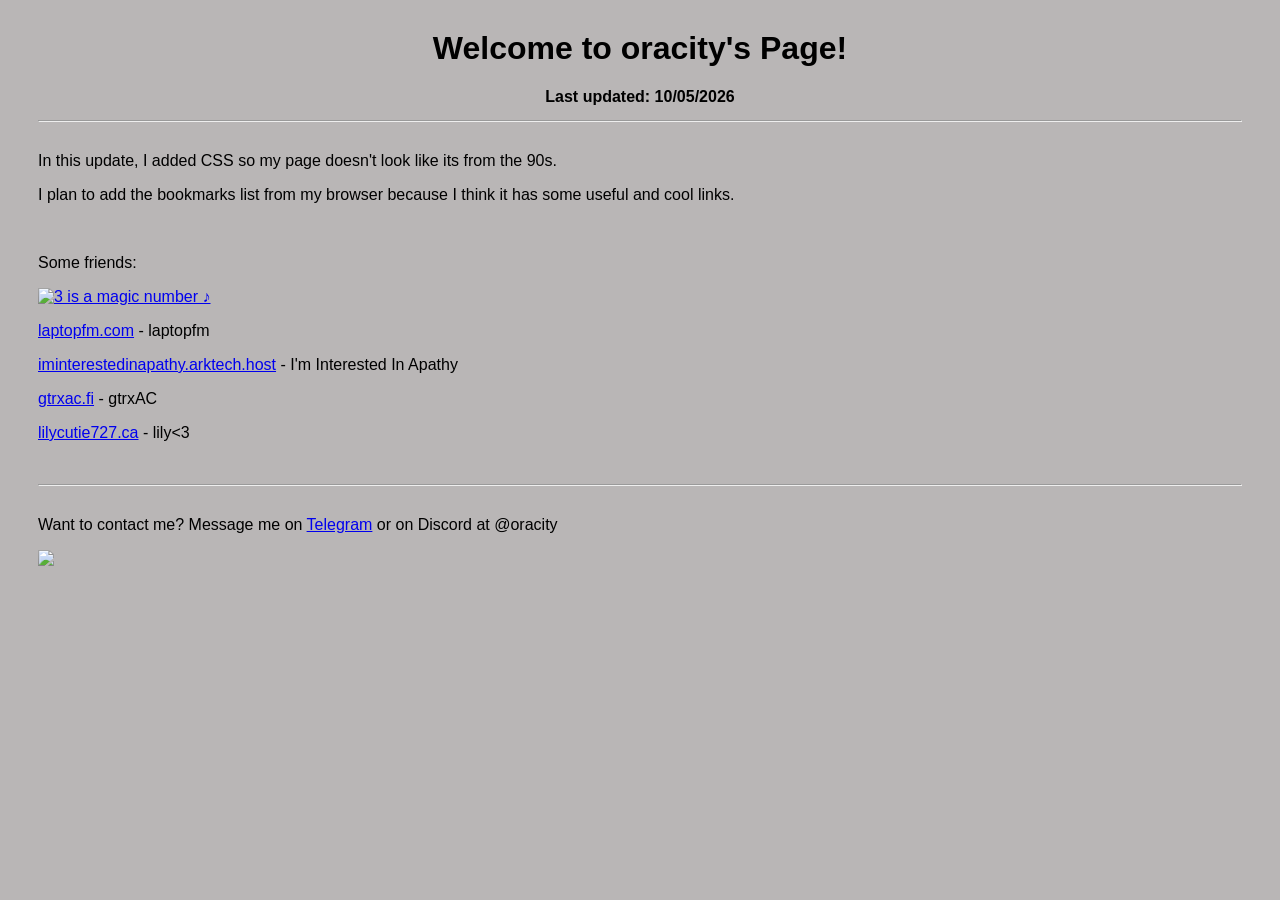
==== index.html @ 239470bd "link ordering" ====
<!DOCTYPE html>
<html lang="en">

<head>
    <meta name="viewport" content="width=device-width, initial-scale=1.0">
    <meta charset="UTF-8">
    <meta name="description" content="A useless website to show stuff">
    <meta name="keywords" content="website, project, fun, useless, blog, tech">
    <meta name="author" content="oracity">
    <title>oracity's Page!</title>
    <link rel="stylesheet" href="style.css">
</head>

<body>
    <header>
        <h1>Welcome to oracity's Page!</h1>
        <h2 id="last-updated">Last updated: 10/05/2026</h2>
        <hr>
    </header>

    <main>
        <p>In this update, I added CSS so my page doesn't look like its from the 90s.</p>
        <p>I plan to add the bookmarks list from my browser because I think it has some useful and cool links.</p><br>
        <p>Some friends:</p>
        <a href="https://hutch3g.eu/"><img src="http://hutch3g.eu/img/Hutch3G.gif" title="3 is a magic number ♪"
                width="88"></a>
        <p><a href="https://laptopfm.com">laptopfm.com</a> - laptopfm</p>
        <p><a href="https://iminterestedinapathy.arktech.host/">iminterestedinapathy.arktech.host</a> - I'm Interested
            In Apathy</p>
        <p><a href="https://gtrxac.fi">gtrxac.fi</a> - gtrxAC</p>
        <p><a href="https://lilycutie727.ca">lilycutie727.ca</a> - lily&lt;3</p>


        <br>
        <hr>
    </main>
    <footer>
        <p>Want to contact me? Message me on <a href="https://t.me/oracity0" target="_blank">Telegram</a> or on Discord
            at @oracity</p>
        <a href="https://librecounter.org/referer/show" target="_blank">
            <img src="https://librecounter.org/oldStyle.svg" referrerPolicy="unsafe-url" />
        </a>
    </footer>
</body>

</html>
---- style.css ----
h1 {
    font-family: 'papyrus', cursive, sans-serif;
    text-align: center;
}

h2 {
    font-size: 1em;
    text-align: center;
}

main, footer {
    font-family: 'helvetica', sans-serif;
    margin: 30px;
}

header {
    margin: 30px;
}

#last-updated {
    font-family: 'helvetica', sans-serif;
}

body {
    background-color: #b9b6b6;
}
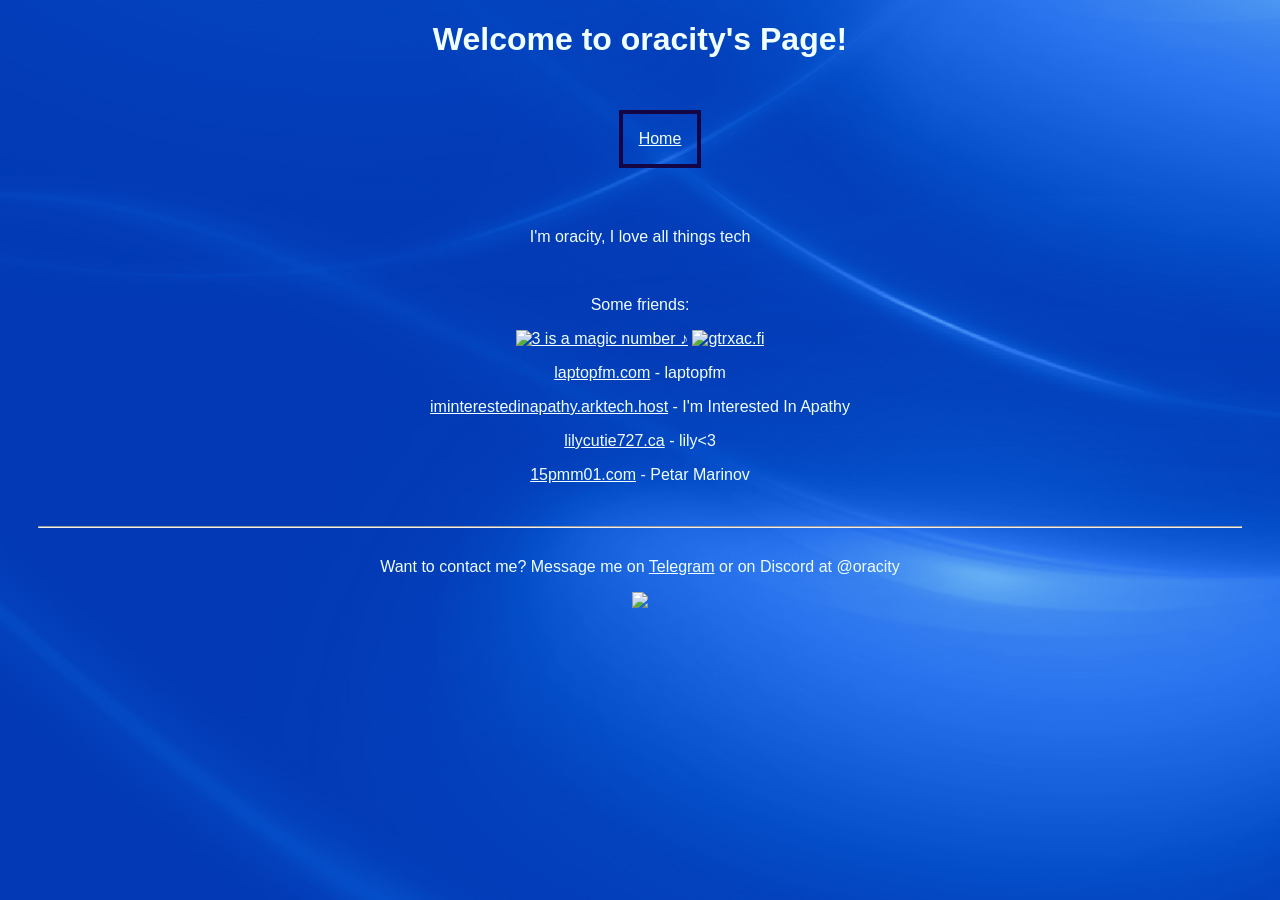
==== commit bc49ab39: "style changes" ====
--- a/index.html
+++ b/index.html
@@ -12,23 +12,27 @@
 </head>
 
 <body>
-    <header>
+    <div class="header">
         <h1>Welcome to oracity's Page!</h1>
-        <h2 id="last-updated">Last updated: 10/05/2026</h2>
-        <hr>
-    </header>
+        <nav class="menubar">
+            <ul>
+                <li><a href="index.html">Home</a></li>
+            </ul>
+        </nav>
+    </div>
 
     <main>
-        <p>In this update, I added CSS so my page doesn't look like its from the 90s.</p>
-        <p>I plan to add the bookmarks list from my browser because I think it has some useful and cool links.</p><br>
+        <p>I'm oracity, I love all things tech</p>
+        <br>
         <p>Some friends:</p>
         <a href="https://hutch3g.eu/"><img src="http://hutch3g.eu/img/Hutch3G.gif" title="3 is a magic number ♪"
                 width="88"></a>
+        <a href="http://gtrxac.fi/"><img src="http://gtrxac.fi/button.png" alt="gtrxac.fi" width="88"></a>
         <p><a href="https://laptopfm.com">laptopfm.com</a> - laptopfm</p>
         <p><a href="https://iminterestedinapathy.arktech.host/">iminterestedinapathy.arktech.host</a> - I'm Interested
             In Apathy</p>
-        <p><a href="https://gtrxac.fi">gtrxac.fi</a> - gtrxAC</p>
         <p><a href="https://lilycutie727.ca">lilycutie727.ca</a> - lily&lt;3</p>
+        <p><a href="https://15pmm01.com">15pmm01.com</a> - Petar Marinov</p>
 
 
         <br>
--- a/style.css
+++ b/style.css
@@ -1,26 +1,51 @@
 h1 {
     font-family: 'papyrus', cursive, sans-serif;
-    text-align: center;
-}
+    text-align: center}
 
-h2 {
-    font-size: 1em;
-    text-align: center;
-}
 
-main, footer {
+
+main,
+footer,
+.menubar li {
     font-family: 'helvetica', sans-serif;
     margin: 30px;
+
 }
 
 header {
     margin: 30px;
 }
 
-#last-updated {
-    font-family: 'helvetica', sans-serif;
+
+body {
+    background-image: url('images/background.jpeg');
+    background-repeat: repeat;
+    color: azure;
+    text-align: center;
 }
 
-body {
-    background-color: #b9b6b6;
+.menubar li {
+    padding: 1em;
+    display: inline-block;
+    /*all the menu bar options are made to be on the same line for functionality*/
+    text-align: center;
+    /*centres the text of each menubar option in its own box*/
+    border: 4px solid #140645;
+    /*adds a border to each option to be able to discern them*/
+    color: black;
+    text-decoration: none;
+}
+
+.menubar {
+    text-align: center;
+    /*centres the menubar as a whole*/
+}
+
+a {
+    color: azure;
+}
+
+.menubar li:hover {
+    background-color: #140645;
+    color: azure;
 }
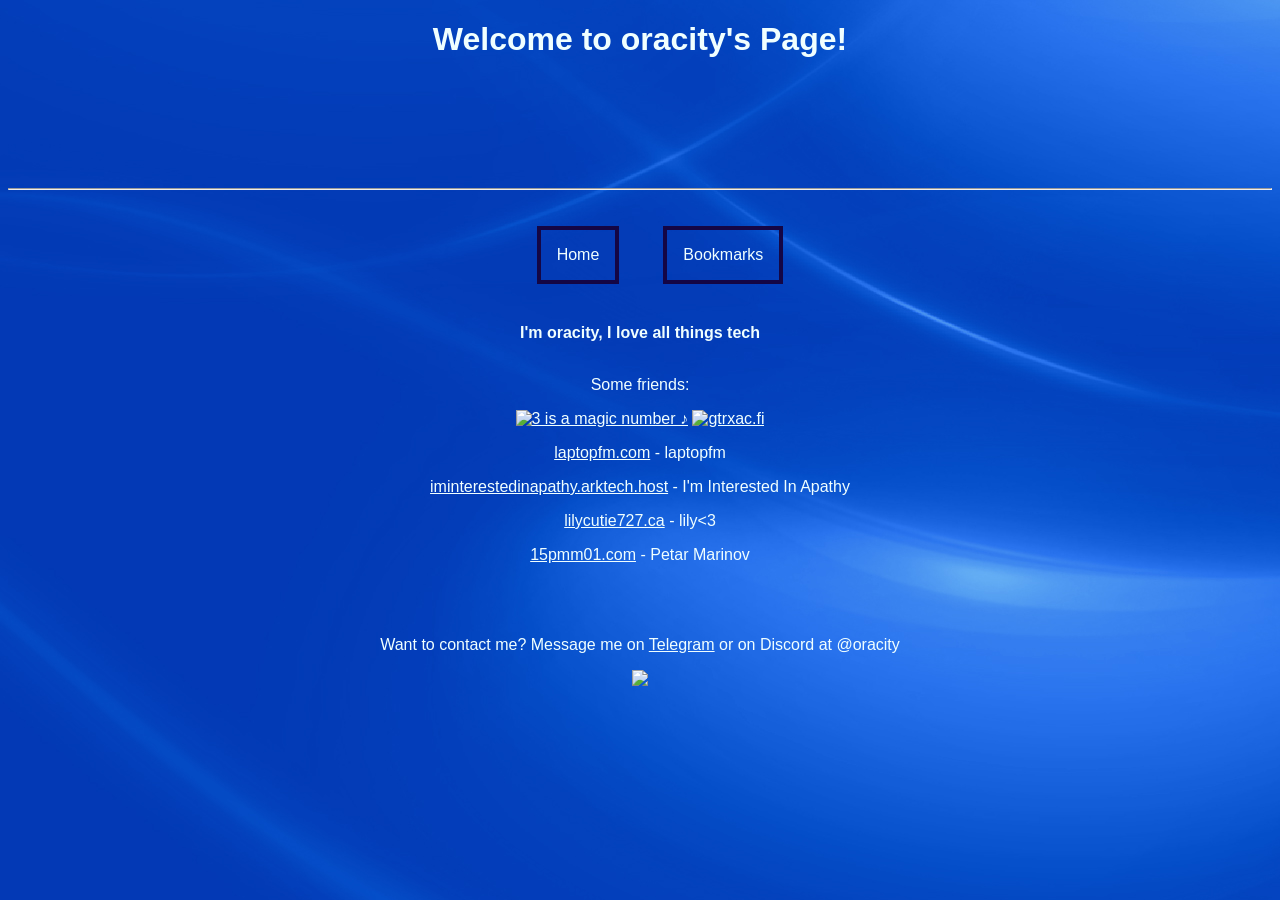
==== commit 5cdc3eff: "added bookmarks page" ====
--- a/index.html
+++ b/index.html
@@ -14,15 +14,25 @@
 <body>
     <div class="header">
         <h1>Welcome to oracity's Page!</h1>
+        <div class="cleanslate w24tz-current-time w24tz-small"
+            style="display: inline-block !important; visibility: hidden !important; min-width:200px !important; min-height:100px !important;">
+            <p><a href="//24timezones.com/Melbourne/time" style="text-decoration: none" class="clock24"
+                    id="tz24-1778483568-c1152-eyJob3VydHlwZSI6IjI0Iiwic2hvd2RhdGUiOiIxIiwic2hvd3NlY29uZHMiOiIwIiwiY29udGFpbmVyX2lkIjoiY2xvY2tfYmxvY2tfY2I2YTAxODE3MGNiNzk4IiwidHlwZSI6ImRiIiwibGFuZyI6ImVuIn0="
+                    title="what time Melbourne" target="_blank" rel="nofollow">Melbourne</a></p>
+            <div id="clock_block_cb6a018170cb798"></div>
+        </div>
+        <script type="text/javascript" src="//w.24timezones.com/l.js" async></script>
+        <hr>
         <nav class="menubar">
             <ul>
                 <li><a href="index.html">Home</a></li>
+                <li><a href="bookmarks.html">Bookmarks</a></li>
             </ul>
         </nav>
     </div>
 
     <main>
-        <p>I'm oracity, I love all things tech</p>
+        <b>I'm oracity, I love all things tech</b><br>
         <br>
         <p>Some friends:</p>
         <a href="https://hutch3g.eu/"><img src="http://hutch3g.eu/img/Hutch3G.gif" title="3 is a magic number ♪"
@@ -35,8 +45,7 @@
         <p><a href="https://15pmm01.com">15pmm01.com</a> - Petar Marinov</p>
 
 
-        <br>
-        <hr>
+        <br><br>
     </main>
     <footer>
         <p>Want to contact me? Message me on <a href="https://t.me/oracity0" target="_blank">Telegram</a> or on Discord
--- a/style.css
+++ b/style.css
@@ -8,7 +8,7 @@
 footer,
 .menubar li {
     font-family: 'helvetica', sans-serif;
-    margin: 30px;
+    margin: 20px;
 
 }
 
@@ -33,7 +33,6 @@
     border: 4px solid #140645;
     /*adds a border to each option to be able to discern them*/
     color: black;
-    text-decoration: none;
 }
 
 .menubar {
@@ -48,4 +47,9 @@
 .menubar li:hover {
     background-color: #140645;
     color: azure;
+}
+
+.menubar li a {
+    text-decoration: none;
+    /*removes the underline from the menubar options for aesthetics*/
 }
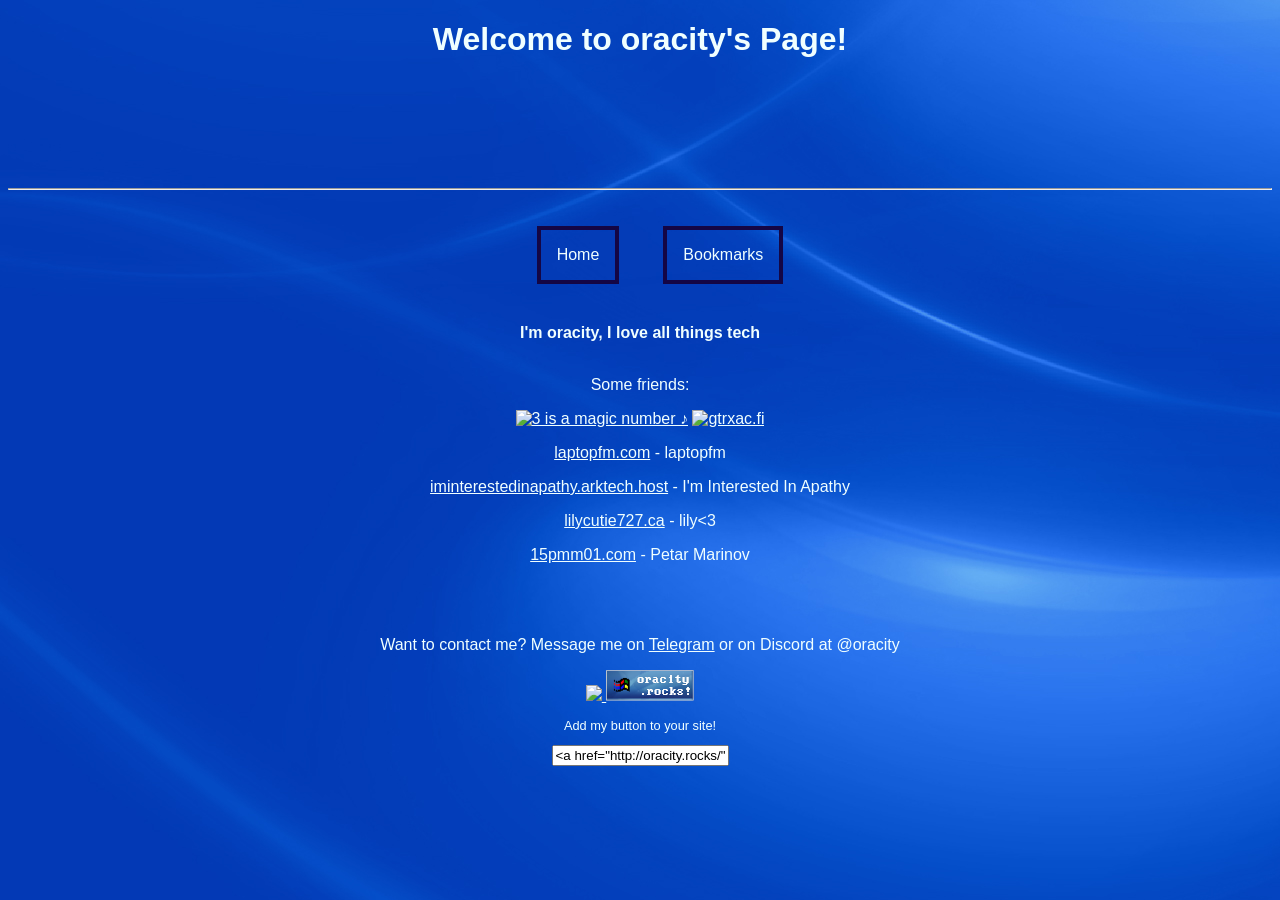
==== commit 9490eee9: "added my custom button" ====
--- a/index.html
+++ b/index.html
@@ -9,6 +9,12 @@
     <meta name="author" content="oracity">
     <title>oracity's Page!</title>
     <link rel="stylesheet" href="style.css">
+    <style>
+        #buttonAdd {
+            font-size: 0.8em;
+        }
+        
+    </style>
 </head>
 
 <body>
@@ -53,6 +59,9 @@
         <a href="https://librecounter.org/referer/show" target="_blank">
             <img src="https://librecounter.org/oldStyle.svg" referrerPolicy="unsafe-url" />
         </a>
+        <a href="https://oracity.rocks"><img src="/images/button.png" title="oracity rocks!" width="88"></a>
+        <p id="buttonAdd">Add my button to your site!</p>
+        <input type="text" readonly="true" value="&lt;a href=&quot;http://oracity.rocks/&quot;&gt;&lt;img src=&quot;http://oracity.rocks/images/button.png&quot; alt=&quot;oracity rocks!&quot; width=&quot;88&quot;&gt;&lt;/a&gt;">
     </footer>
 </body>
 
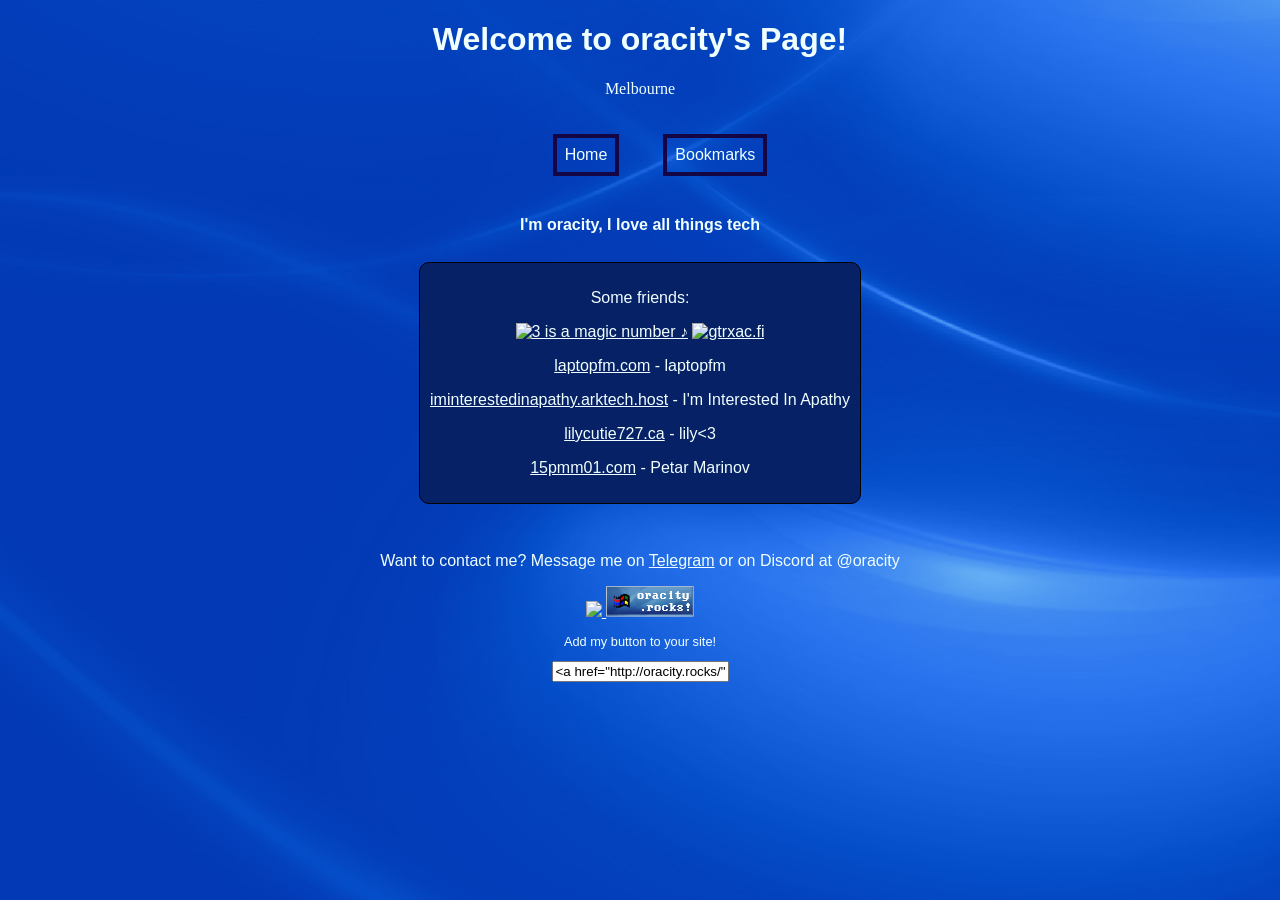
==== commit 8f5499fd: "theme" ====
--- a/index.html
+++ b/index.html
@@ -13,22 +13,31 @@
         #buttonAdd {
             font-size: 0.8em;
         }
-        
+
+        body {
+            background-image: url('images/background.jpeg');
+            background-repeat: repeat;
+        }
+
+        .friends {
+            display: inline-block;
+            margin: 10px;
+            padding: 10px;
+            border: 1px solid black;
+            border-radius: 10px;
+            background-color: rgb(6, 33, 102);
+        }
+
     </style>
 </head>
 
 <body>
     <div class="header">
         <h1>Welcome to oracity's Page!</h1>
-        <div class="cleanslate w24tz-current-time w24tz-small"
-            style="display: inline-block !important; visibility: hidden !important; min-width:200px !important; min-height:100px !important;">
-            <p><a href="//24timezones.com/Melbourne/time" style="text-decoration: none" class="clock24"
-                    id="tz24-1778483568-c1152-eyJob3VydHlwZSI6IjI0Iiwic2hvd2RhdGUiOiIxIiwic2hvd3NlY29uZHMiOiIwIiwiY29udGFpbmVyX2lkIjoiY2xvY2tfYmxvY2tfY2I2YTAxODE3MGNiNzk4IiwidHlwZSI6ImRiIiwibGFuZyI6ImVuIn0="
-                    title="what time Melbourne" target="_blank" rel="nofollow">Melbourne</a></p>
-            <div id="clock_block_cb6a018170cb798"></div>
-        </div>
+        <a href="//24timezones.com/Melbourne/time" style="text-decoration: none" class="clock24"
+            id="tz24-1778585851-c1152-eyJob3VydHlwZSI6MTIsInNob3dkYXRlIjoiMSIsInNob3dzZWNvbmRzIjoiMCIsInNob3d0aW1lem9uZSI6IjEiLCJ0eXBlIjoiZCIsImxhbmciOiJlbiJ9"
+            title="World Time :: Melbourne" target="_blank" rel="nofollow">Melbourne</a>
         <script type="text/javascript" src="//w.24timezones.com/l.js" async></script>
-        <hr>
         <nav class="menubar">
             <ul>
                 <li><a href="index.html">Home</a></li>
@@ -40,15 +49,18 @@
     <main>
         <b>I'm oracity, I love all things tech</b><br>
         <br>
-        <p>Some friends:</p>
-        <a href="https://hutch3g.eu/"><img src="http://hutch3g.eu/img/Hutch3G.gif" title="3 is a magic number ♪"
-                width="88"></a>
-        <a href="http://gtrxac.fi/"><img src="http://gtrxac.fi/button.png" alt="gtrxac.fi" width="88"></a>
-        <p><a href="https://laptopfm.com">laptopfm.com</a> - laptopfm</p>
-        <p><a href="https://iminterestedinapathy.arktech.host/">iminterestedinapathy.arktech.host</a> - I'm Interested
-            In Apathy</p>
-        <p><a href="https://lilycutie727.ca">lilycutie727.ca</a> - lily&lt;3</p>
-        <p><a href="https://15pmm01.com">15pmm01.com</a> - Petar Marinov</p>
+        <div class="friends">
+            <p>Some friends:</p>
+            <a href="https://hutch3g.eu/"><img src="http://hutch3g.eu/img/Hutch3G.gif" title="3 is a magic number ♪"
+                    width="88"></a>
+            <a href="http://gtrxac.fi/"><img src="http://gtrxac.fi/button.png" alt="gtrxac.fi" width="88"></a>
+            <p><a href="https://laptopfm.com">laptopfm.com</a> - laptopfm</p>
+            <p><a href="https://iminterestedinapathy.arktech.host/">iminterestedinapathy.arktech.host</a> - I'm
+                Interested
+                In Apathy</p>
+            <p><a href="https://lilycutie727.ca">lilycutie727.ca</a> - lily&lt;3</p>
+            <p><a href="https://15pmm01.com">15pmm01.com</a> - Petar Marinov</p>
+        </div>
 
 
         <br><br>
@@ -61,7 +73,8 @@
         </a>
         <a href="https://oracity.rocks"><img src="/images/button.png" title="oracity rocks!" width="88"></a>
         <p id="buttonAdd">Add my button to your site!</p>
-        <input type="text" readonly="true" value="&lt;a href=&quot;http://oracity.rocks/&quot;&gt;&lt;img src=&quot;http://oracity.rocks/images/button.png&quot; alt=&quot;oracity rocks!&quot; width=&quot;88&quot;&gt;&lt;/a&gt;">
+        <input type="text" readonly="true"
+            value="&lt;a href=&quot;http://oracity.rocks/&quot;&gt;&lt;img src=&quot;http://oracity.rocks/images/button.png&quot; alt=&quot;oracity rocks!&quot; width=&quot;88&quot;&gt;&lt;/a&gt;">
     </footer>
 </body>
 
--- a/style.css
+++ b/style.css
@@ -18,14 +18,12 @@
 
 
 body {
-    background-image: url('images/background.jpeg');
-    background-repeat: repeat;
     color: azure;
     text-align: center;
 }
 
 .menubar li {
-    padding: 1em;
+    padding: 0.5em;
     display: inline-block;
     /*all the menu bar options are made to be on the same line for functionality*/
     text-align: center;
@@ -46,7 +44,6 @@
 
 .menubar li:hover {
     background-color: #140645;
-    color: azure;
 }
 
 .menubar li a {
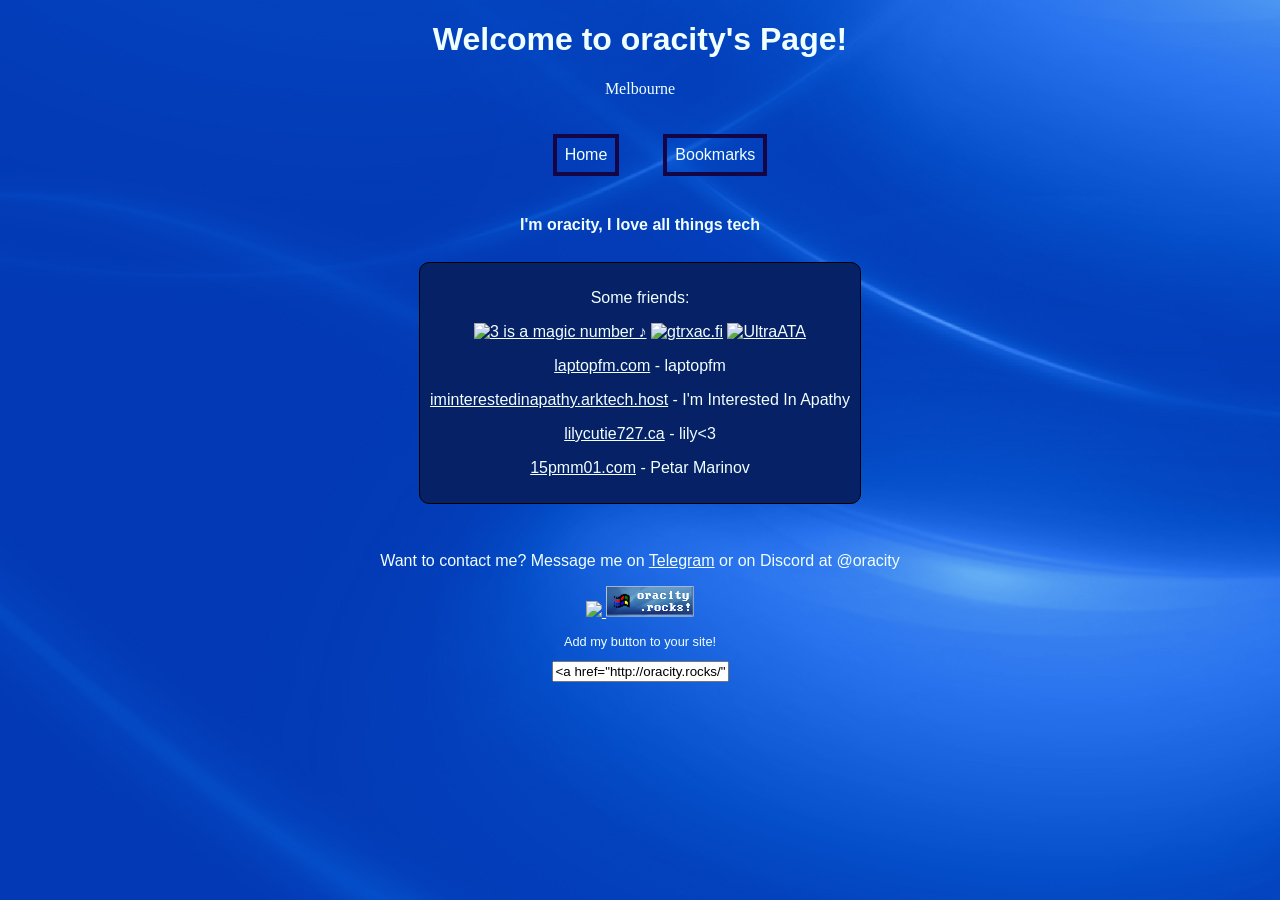
==== commit 386cbf7c: "ultraATA" ====
--- a/index.html
+++ b/index.html
@@ -54,6 +54,7 @@
             <a href="https://hutch3g.eu/"><img src="http://hutch3g.eu/img/Hutch3G.gif" title="3 is a magic number ♪"
                     width="88"></a>
             <a href="http://gtrxac.fi/"><img src="http://gtrxac.fi/button.png" alt="gtrxac.fi" width="88"></a>
+            <a href="http://ultraata.net/"><img src="http://ultraata.net/button.png" alt="UltraATA" width="88" height="31"></a>
             <p><a href="https://laptopfm.com">laptopfm.com</a> - laptopfm</p>
             <p><a href="https://iminterestedinapathy.arktech.host/">iminterestedinapathy.arktech.host</a> - I'm
                 Interested
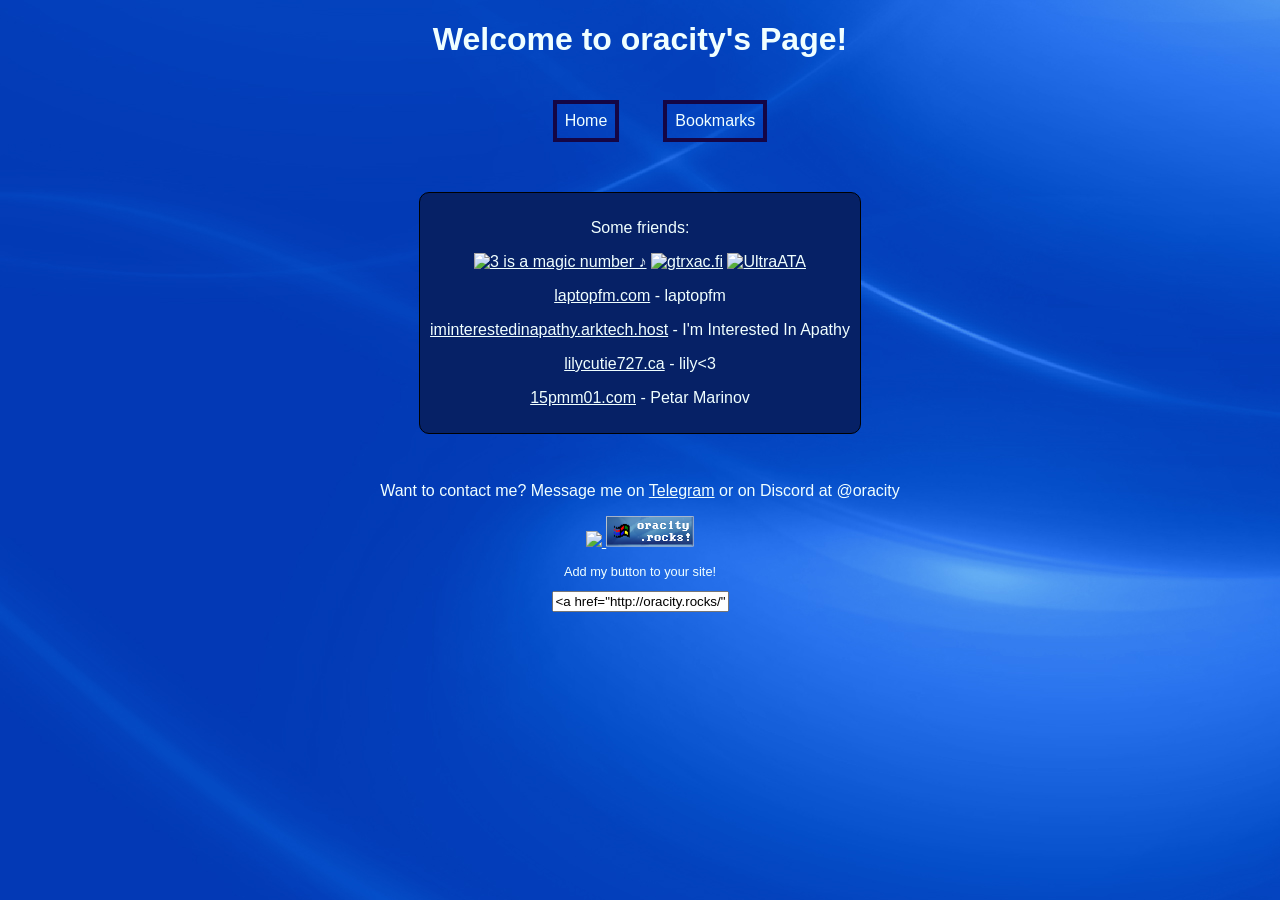
==== commit af696491: "home clean" ====
--- a/index.html
+++ b/index.html
@@ -34,10 +34,6 @@
 <body>
     <div class="header">
         <h1>Welcome to oracity's Page!</h1>
-        <a href="//24timezones.com/Melbourne/time" style="text-decoration: none" class="clock24"
-            id="tz24-1778585851-c1152-eyJob3VydHlwZSI6MTIsInNob3dkYXRlIjoiMSIsInNob3dzZWNvbmRzIjoiMCIsInNob3d0aW1lem9uZSI6IjEiLCJ0eXBlIjoiZCIsImxhbmciOiJlbiJ9"
-            title="World Time :: Melbourne" target="_blank" rel="nofollow">Melbourne</a>
-        <script type="text/javascript" src="//w.24timezones.com/l.js" async></script>
         <nav class="menubar">
             <ul>
                 <li><a href="index.html">Home</a></li>
@@ -47,8 +43,6 @@
     </div>
 
     <main>
-        <b>I'm oracity, I love all things tech</b><br>
-        <br>
         <div class="friends">
             <p>Some friends:</p>
             <a href="https://hutch3g.eu/"><img src="http://hutch3g.eu/img/Hutch3G.gif" title="3 is a magic number ♪"
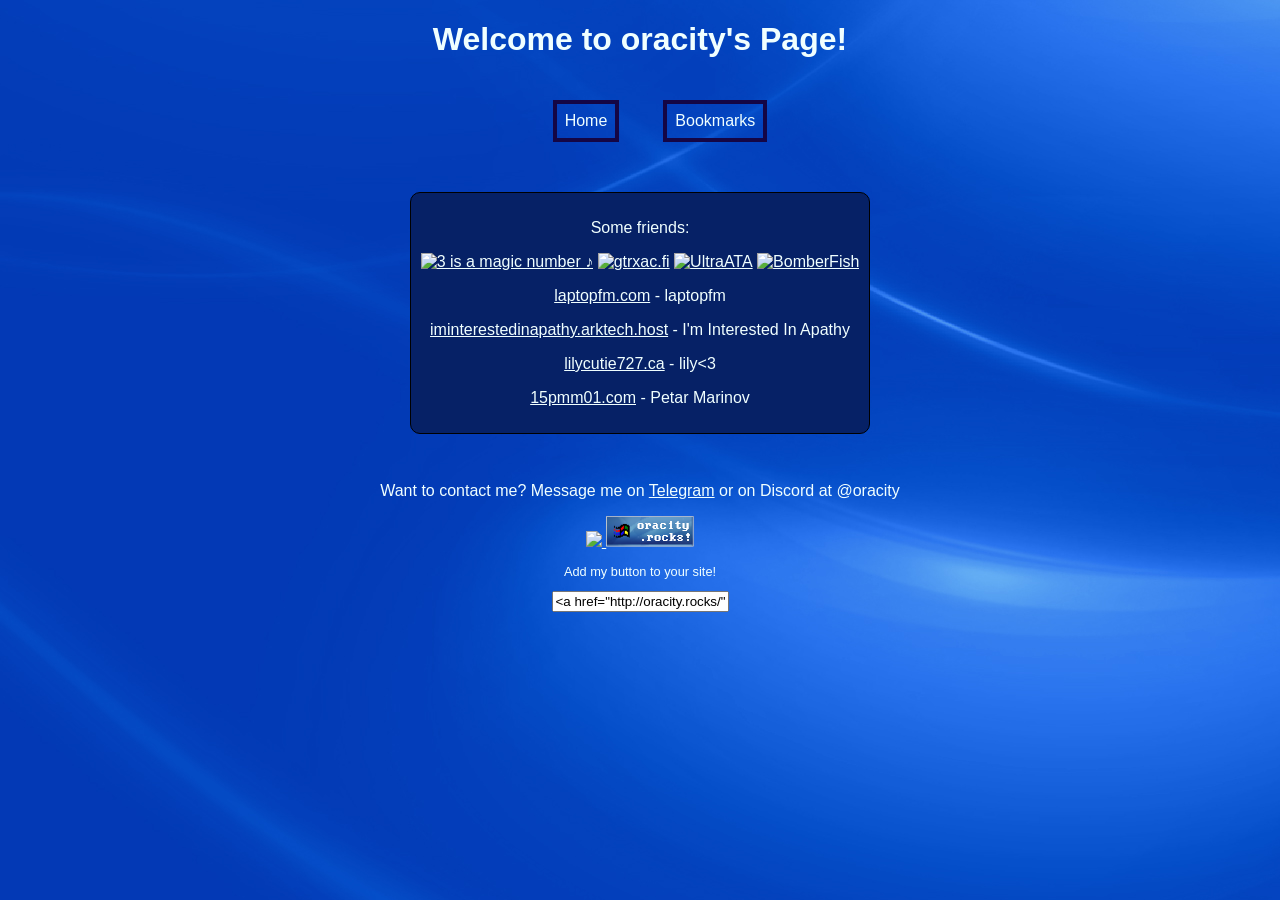
==== commit 1047db90: "added number" ====
--- a/index.html
+++ b/index.html
@@ -27,7 +27,6 @@
             border-radius: 10px;
             background-color: rgb(6, 33, 102);
         }
-
     </style>
 </head>
 
@@ -48,7 +47,11 @@
             <a href="https://hutch3g.eu/"><img src="http://hutch3g.eu/img/Hutch3G.gif" title="3 is a magic number ♪"
                     width="88"></a>
             <a href="http://gtrxac.fi/"><img src="http://gtrxac.fi/button.png" alt="gtrxac.fi" width="88"></a>
-            <a href="http://ultraata.net/"><img src="http://ultraata.net/button.png" alt="UltraATA" width="88" height="31"></a>
+            <a href="http://ultraata.net/"><img src="http://ultraata.net/button.png" alt="UltraATA" width="88"
+                    height="31"></a>
+            <a href="https://bomberfish.ca/?ref=button" referrerpolicy="unsafe-url">
+                <img src="https://bomberfish.ca/button.gif" alt="BomberFish" title="BomberFish" />
+            </a>
             <p><a href="https://laptopfm.com">laptopfm.com</a> - laptopfm</p>
             <p><a href="https://iminterestedinapathy.arktech.host/">iminterestedinapathy.arktech.host</a> - I'm
                 Interested
--- a/style.css
+++ b/style.css
@@ -1,8 +1,6 @@
 h1 {
     font-family: 'papyrus', cursive, sans-serif;
     text-align: center}
-
-
 
 main,
 footer,
